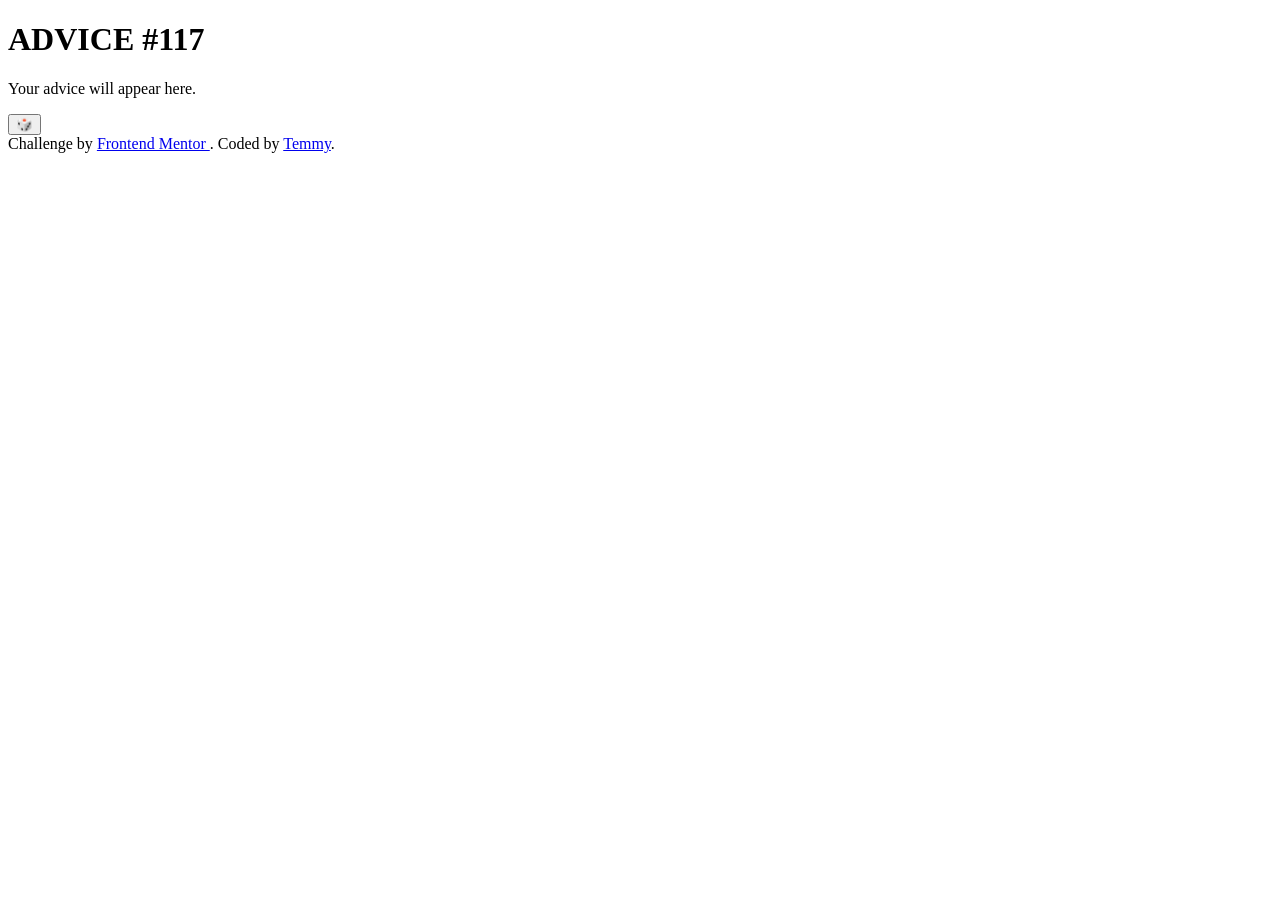
==== index.html @ 1ce5d9e7 "Add initial HTML structure for Advice Generator" ====
<!DOCTYPE html>
<html lang="en">
<head>
  <meta charset="UTF-8">
  <meta name="viewport" content="width=device-width, initial-scale=1.0">
  <title>Advice Generator</title>
  <link rel="stylesheet" href="style.css">
  <script src="script.js" defer></script>
</head>
<body>
  <main class="advice-card">
    <h1 class="advice-id">
      ADVICE #<span id="advice-id">117</span>
    </h1>

    <p class="advice-text" id="advice-text">
      Your advice will appear here.
    </p>

    <div class="divider">
      <span></span>
      <span></span>
    </div>

    <button id="advice-button" aria-label="Get new advice">
      🎲
    </button>
  </main>

  <footer class="attribution">
    Challenge by
    <a href="https://www.frontendmentor.io?ref=challenge">
      Frontend Mentor
    </a>.
    Coded by <a href="#">Temmy</a>.
  </footer>
</body>
</html>
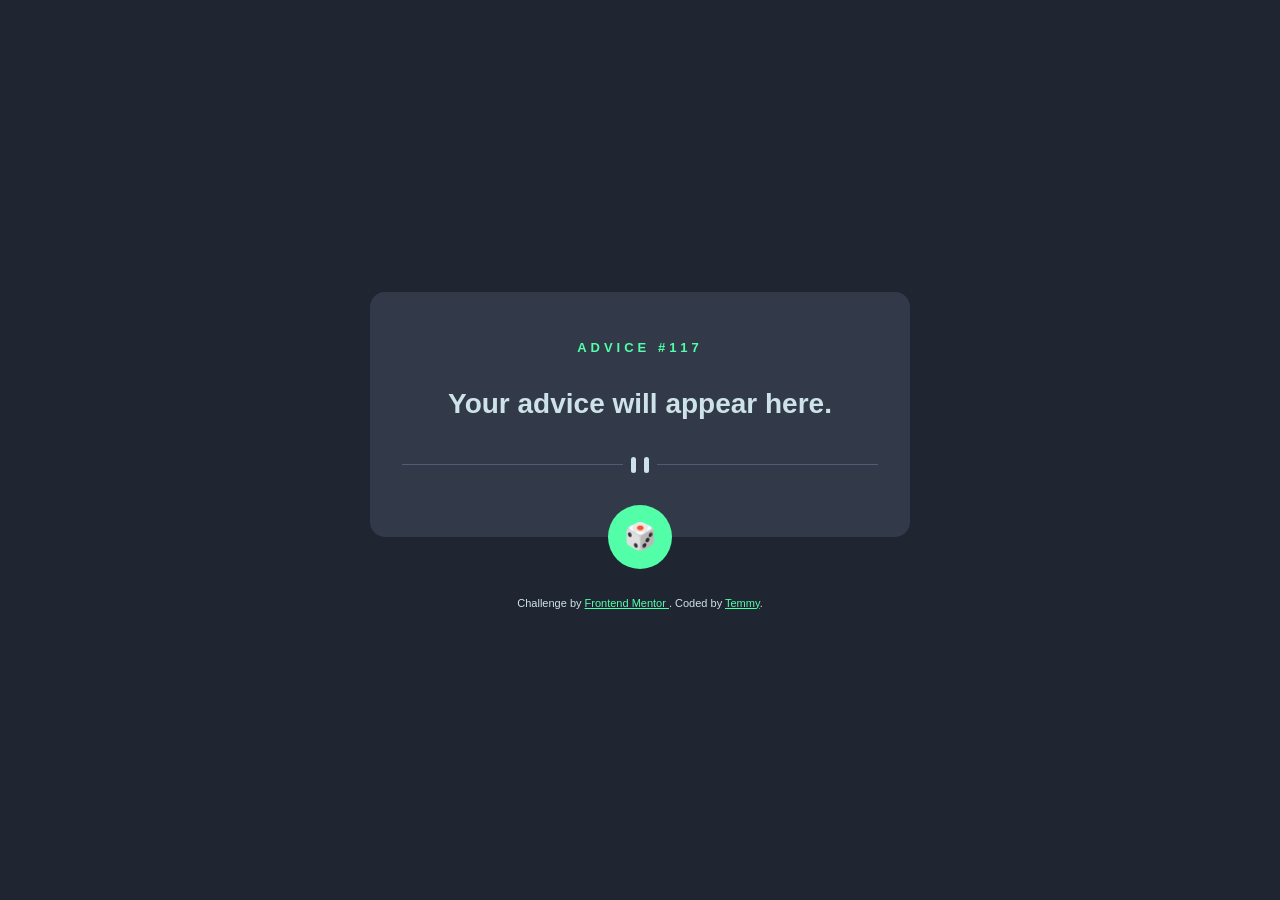
==== commit e27a92fc: "Update stylesheet link to new directory" ====
--- a/index.html
+++ b/index.html
@@ -5,7 +5,7 @@
   <meta charset="UTF-8">
   <meta name="viewport" content="width=device-width, initial-scale=1.0">
   <title>Advice Generator</title>
-  <link rel="stylesheet" href="style.css">
+ <link rel="stylesheet" href="advice-generator-app-main/style.css">
   <script src="script.js" defer></script>
 </head>
 <body>
--- a/advice-generator-app-main/style.css
+++ b/advice-generator-app-main/style.css
@@ -0,0 +1,110 @@
+
+* {
+  margin: 0;
+  padding: 0;
+  box-sizing: border-box;
+}
+
+body {
+  min-height: 100vh;
+  background: hsl(218, 23%, 16%);
+  font-family: Arial, sans-serif;
+  display: flex;
+  flex-direction: column;
+  justify-content: center;
+  align-items: center;
+  padding: 24px;
+}
+
+.advice-card {
+  position: relative;
+  width: 100%;
+  max-width: 540px;
+  padding: 48px 32px 64px;
+  border-radius: 15px;
+  background: hsl(217, 19%, 24%);
+  color: hsl(193, 38%, 86%);
+  text-align: center;
+}
+
+.advice-id {
+  color: hsl(150, 100%, 66%);
+  font-size: 13px;
+  letter-spacing: 4px;
+  margin-bottom: 28px;
+}
+
+.advice-text {
+  font-size: 28px;
+  font-weight: bold;
+  line-height: 1.5;
+  margin-bottom: 32px;
+}
+
+.divider {
+  display: flex;
+  align-items: center;
+  gap: 8px;
+  margin-top: 32px;
+}
+
+.divider::before,
+.divider::after {
+  content: "";
+  height: 1px;
+  background: hsl(217, 19%, 38%);
+  flex: 1;
+}
+
+.divider span {
+  width: 5px;
+  height: 16px;
+  background: hsl(193, 38%, 86%);
+  border-radius: 5px;
+}
+
+#advice-button {
+  position: absolute;
+  bottom: -32px;
+  left: 50%;
+  transform: translateX(-50%);
+  width: 64px;
+  height: 64px;
+  border: none;
+  border-radius: 50%;
+  background: hsl(150, 100%, 66%);
+  font-size: 26px;
+  cursor: pointer;
+  transition: box-shadow 0.3s ease, transform 0.3s ease;
+}
+
+#advice-button:hover {
+  box-shadow: 0 0 30px hsl(150, 100%, 66%);
+  transform: translateX(-50%) scale(1.08);
+}
+
+#advice-button:disabled {
+  cursor: wait;
+  opacity: 0.7;
+}
+
+.attribution {
+  margin-top: 60px;
+  color: hsl(193, 38%, 86%);
+  font-size: 11px;
+  text-align: center;
+}
+
+.attribution a {
+  color: hsl(150, 100%, 66%);
+}
+
+@media (max-width: 480px) {
+  .advice-card {
+    padding: 40px 24px 56px;
+  }
+
+  .advice-text {
+    font-size: 24px;
+  }
+}
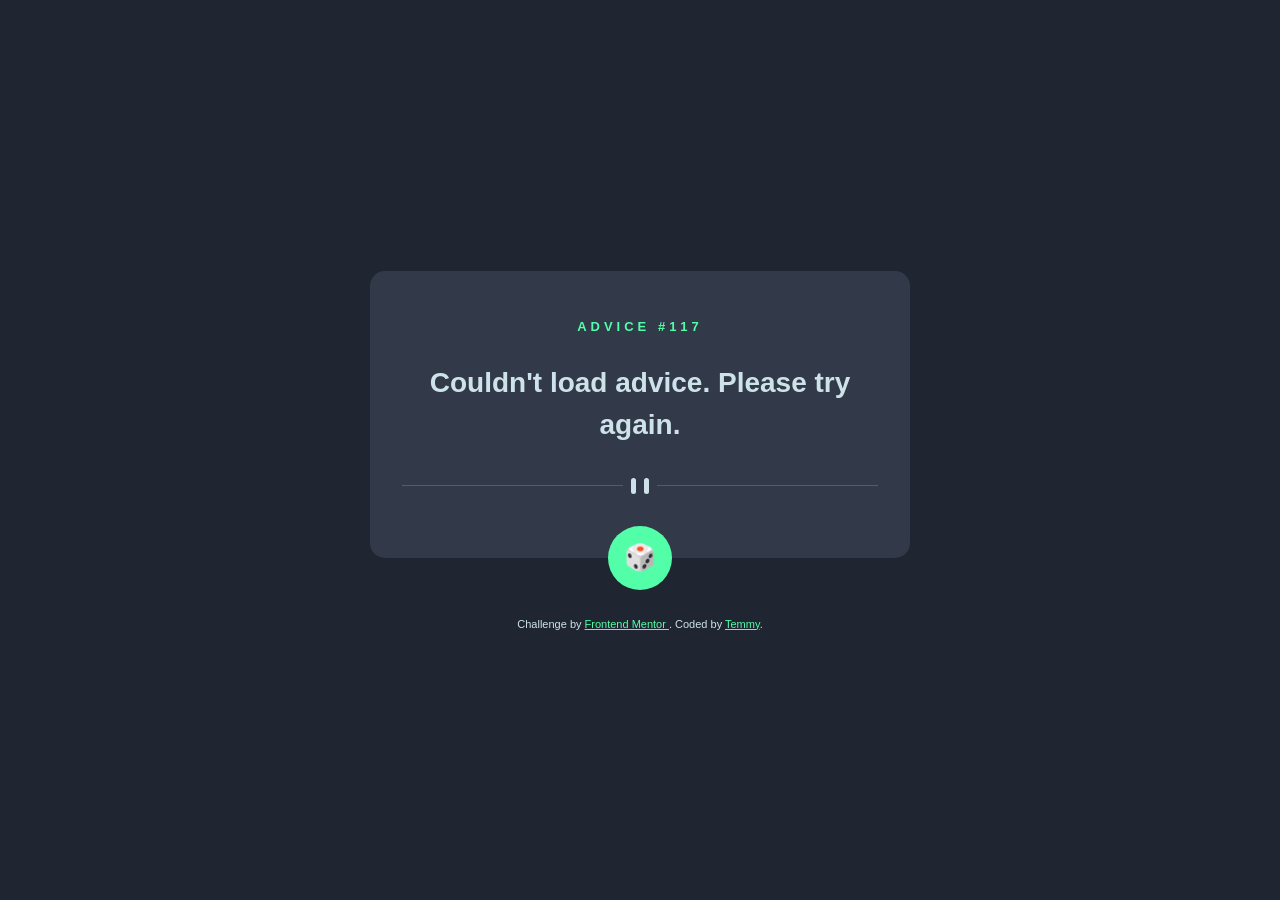
==== commit c279bcfb: "Update index.html" ====
--- a/index.html
+++ b/index.html
@@ -6,7 +6,7 @@
   <meta name="viewport" content="width=device-width, initial-scale=1.0">
   <title>Advice Generator</title>
  <link rel="stylesheet" href="advice-generator-app-main/style.css">
-  <script src="script.js" defer></script>
+  <script src="advice-generator-app-main/images/script.js" defer></script>
 </head>
 <body>
   <main class="advice-card">
